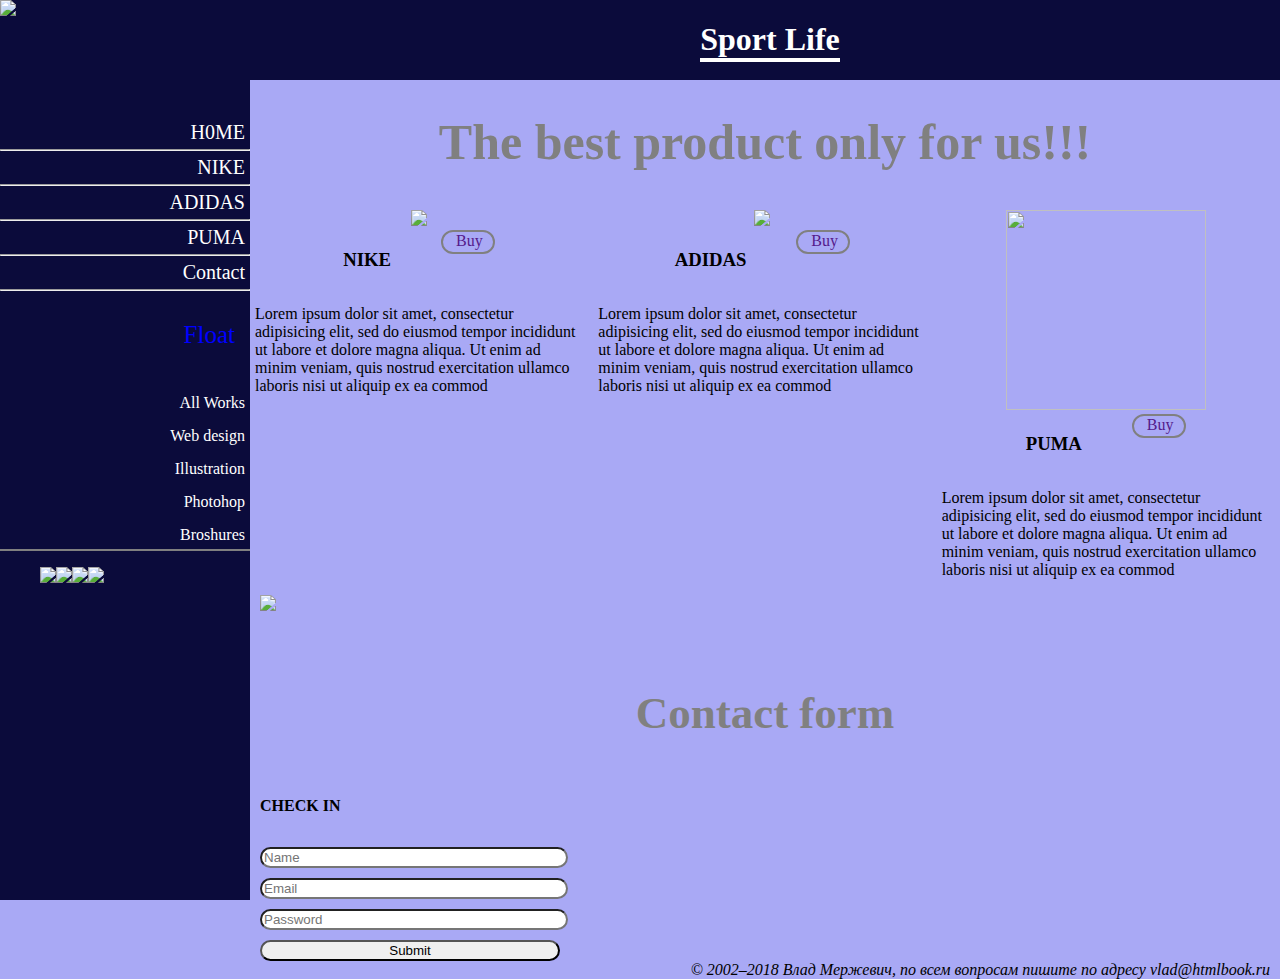
==== index.html @ dff3b132 "commit" ====
<!DOCTYPE html>
<html>
<head>
	<title>menu</title>
	<meta charset="utf-8">
	<link rel="stylesheet" type="text/css" href="index.css">
</head>
<body>
	<header>
		<div class="lago">
			<img src="https://sportmpro.ru/wp-content/uploads/2017/11/logo.png">
		</div>	
		<nav class="hover">
			<ul>
				<li><a href="">H0ME</a></li>
				<hr>
				<li><a href="">NIKE</a></li>
				<hr>
				<li><a href="">ADIDAS</a></li>
				<hr>
				<li><a href="">PUMA</a></li>
				<hr>
				<li><a href="#1">Contact</a></li>
				<hr>	
			</ul>
		</nav>
		<div  class="top">
			<ul>
				<li>Float</li>
			</ul>
		</div>
		<nav class="two">

			<ul>
				<li class="two-nav">All Works</li>
				<li class="two-nav">Web design</li>
				<li class="two-nav">Illustration</li>
				<li class="two-nav">Photohop</li>
				<li class="two-nav">Broshures</li>
			</ul>
		</nav>
		<div class="icon">
			<ul>
				<li><img src="https://icon-icons.com/icons2/832/PNG/48/fb_icon-icons.com_66689.png"></li>
				<li><img src="https://icon-icons.com/icons2/832/PNG/48/g_icon-icons.com_66684.png"></li>
				<li><img src="https://icon-icons.com/icons2/832/PNG/48/linked_icon-icons.com_66685.png"></li>
				<li><img src="https://icon-icons.com/icons2/1211/PNG/48/1491580635-yumminkysocialmedia26_83102.png"></li>
			</ul>
		</div>
	</header>
	<div class="headh1">
		<h1>Sport Life</h1>	
	</div>
	<div class="fond_logo">
		<h1>The best product only for us!!!</h1>
	</div>
	<article class="pictures2">
		<div class="photo">
			<div class="border">
				<img src="https://images.ua.prom.st/886837511_w200_h200_1.jpg">
			</div>
			<div class="Buy">
				<h3>NIKE</h3>
				 <div><a href="">Buy</a></div>
			</div>
			
		<div>
			<p>Lorem ipsum dolor sit amet, consectetur adipisicing elit, sed 	do eiusmod
			tempor incididunt ut labore et dolore magna aliqua. Ut enim ad minim veniam,
			quis nostrud exercitation ullamco laboris nisi ut aliquip ex ea commod</p>
		</div>
		</div>
		<div class="photo2">
			<div class="border">
				<img src="https://images.ua.prom.st/935001362_w200_h200_cqqyqw4b8l4.jpg">
			</div>
			<div class="Buy">
				<h3>ADIDAS</h3>
				<div><a href="">Buy</a></div>
			</div>
			
			<div>
				<p>Lorem ipsum dolor sit amet, consectetur adipisicing elit, sed do eiusmod
				tempor incididunt ut labore et dolore magna aliqua. Ut enim ad minim veniam,
				quis nostrud exercitation ullamco laboris nisi ut aliquip ex ea commod</p>
		</div>
		</div>
		<div class="photo3">
			<div class="border">
				<img style="width: 200px;height: 200px;" src="https://images.ua.prom.st/560535787_w640_h640_arsenal_ucl_te__yfluo_puma.jpg">
			</div>
			<div class="Buy">
				<h3>PUMA</h3>
				<div><a href="">Buy</a></div>
			</div>
		<div>	
			<p>Lorem ipsum dolor sit amet, consectetur adipisicing elit, 		sed do eiusmod
			tempor incididunt ut labore et dolore magna aliqua. Ut enim ad minim veniam,
			quis nostrud exercitation ullamco laboris nisi ut aliquip ex ea commod</p>
		</div>
		</div>
	</article>
	<div class="foto-content">
		<div>
			<img src="https://previews.123rf.com/images/vadymvdrobot/vadymvdrobot1504/vadymvdrobot150400505/38584503-woman-tying-shoelaces-at-gym-Stock-Photo.jpg">
		</div>
	</div>
	<div class="contact"><a name="#1"></a>
		<h2>Сontact form</h2>
	</div>
<footer>
	<form>
		<h4>CHECK IN</h4>
		<input class="inpt1" type="Name" name="" placeholder="Name">
		<input class="inpt2" type="Email" name="" placeholder="Email">
		<input class="inpt2" type="password" name="" placeholder="Password">
		<input class="inpt3" type="submit" name="">
	</form>
	<div>
		<i>© 2002–2018 Влад Мержевич, по всем вопросам пишите по адресу vlad@htmlbook.ru</i>
	</div>
	</footer>
</body>
</html>
---- index.css ----
body{
	margin: 0 auto;
	padding: 0;
	background-color: #A9A9F5;
}
header{
	position: fixed;
	top: 0;
	left: 0;
	height: 100%;
	width: 250px;
	background-color:#0B0B3B;
}
.lago{
	width: 200px;
	height: 100px;
}
.lago img{
	width: 100%;
}
.hover ul{
	padding: 0;
}
hr{
	margin: 0;
}
.hover li{
	list-style: none;
	line-height: 1,5;
	transition: all 3s;
	text-align: right;
	padding: 5px;
}
.hover li:hover{
	background-color: blue;
	transition: all 2s;
}
 li a{
	text-decoration: none;
	font-size: 20px;
	transition: all 1s;
	color: white;
	margin-left: 10px;
}
li a:hover{
	color: black;
}
/*второй список*/
.two li{
	list-style: none;
	text-align: right;
	margin: 5px 0px 0px 0px;
	padding:5px;
	color: white;
}
.two ul{
	margin-top: 20px;
	border-bottom:solid grey 2px;
}
.top{
	margin-top: -10px;
	text-align: right;
	color: white;
}
.top ul{
	list-style: none;
	color: blue;
	font-size: 25px;
	padding: 15px;
}
/*третий список*/
.icon li{
	list-style: none;
}
.icon ul{
	display: flex;
}

.headh1{
	padding-left: 260px;
	margin: 0;
	display: flex;
	justify-content: center;
	background-color:#0B0B3B;
	color: white;
}
.headh1 h1{
	box-shadow: 0 4px;

}
.fond_logo{
	padding-left: 250px;
}
.fond_logo h1{
	text-align: center;
	font-size: 50px;
	color: grey;
}

article{
	padding-left: 250px;
	display: flex;
	justify-content: space-between;
}
/*h3{
	text-align: center;
}*/
.Buy{
	display: flex;
	justify-content: space-between;
}
.Buy div{
	margin-left: 50px;
	border: solid grey 2px;
	height: 20px;
	width: 50px;
	border-radius: 20px;
}
a{
	text-decoration: none;
	margin-left: 13px;
}

.photo{
	display: flex;
	flex-direction: column;
	align-items: center;
	margin: 5px 10px 0px 5px; 
}
.photo2{
	display: flex;
	flex-direction: column;
	align-items: center;
	margin: 5px 10px 0px 5px;
}
.photo3{
	display: flex;
	flex-direction: column;
	align-items: center;
	margin: 5px 10px 0px 5px;
}
.border{
	border-radius: 50px;
}
.foto-content{
	padding-left: 260px;
}
.contact{
	padding-left: 250px;
	text-align: center;
	font-size: 30px;
	color: grey;

}
footer{
	padding-left: 250px;
	display: flex;
	justify-content:center;
	flex-direction: column;
}
footer div{
	display: flex;
	align-items: flex-end;
	justify-content: flex-end;
}
.footer pre{
	margin-right: 50px;
}
form{
	margin-left: 10px;
	border-radius: 20px;
	display: flex;
	flex-direction: column;
}
input{
	margin-top: 10px;
	border-radius: 50px;
}
.inpt1{
	width: 300px;
}
.inpt2{
	width: 300px;
}
.inpt3{
	width: 300px;
}
i{
	margin-right: 10px;
}
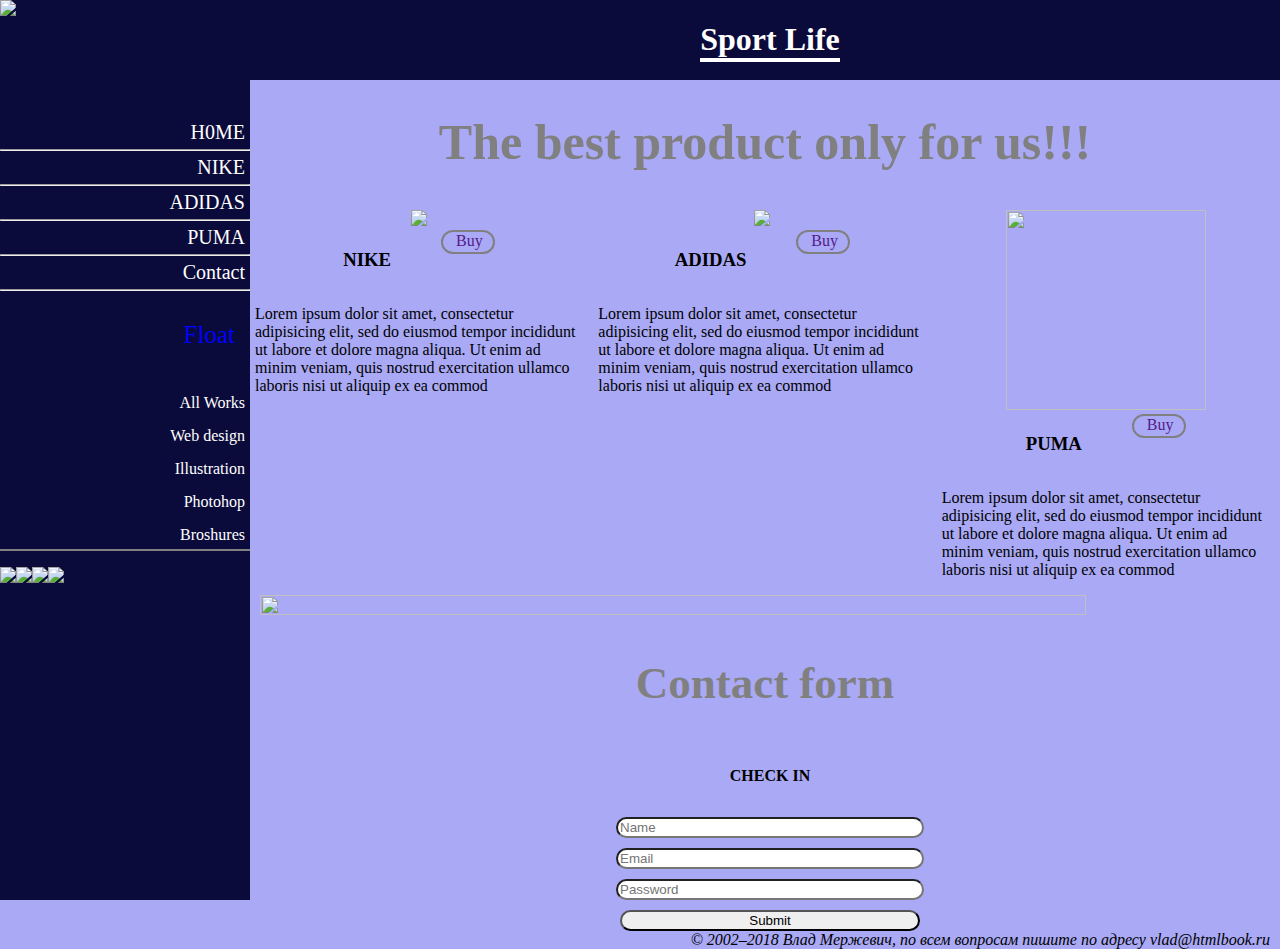
==== commit 2688d5e2: "commit" ====
--- a/index.html
+++ b/index.html
@@ -4,8 +4,10 @@
 	<title>menu</title>
 	<meta charset="utf-8">
 	<link rel="stylesheet" type="text/css" href="index.css">
+	<meta name="viewport" content="width=device-width, initial-scale=1.0">
 </head>
 <body>
+	<div class="position">
 	<header>
 		<div class="lago">
 			<img src="https://sportmpro.ru/wp-content/uploads/2017/11/logo.png">
@@ -14,13 +16,13 @@
 			<ul>
 				<li><a href="">H0ME</a></li>
 				<hr>
-				<li><a href="">NIKE</a></li>
+				<li><a href="nike.html">NIKE</a></li>
 				<hr>
 				<li><a href="">ADIDAS</a></li>
 				<hr>
 				<li><a href="">PUMA</a></li>
 				<hr>
-				<li><a href="#1">Contact</a></li>
+				<li><a href="">Contact</a></li>
 				<hr>	
 			</ul>
 		</nav>
@@ -105,7 +107,7 @@
 			<img src="https://previews.123rf.com/images/vadymvdrobot/vadymvdrobot1504/vadymvdrobot150400505/38584503-woman-tying-shoelaces-at-gym-Stock-Photo.jpg">
 		</div>
 	</div>
-	<div class="contact"><a name="#1"></a>
+	<div class="contact">
 		<h2>Сontact form</h2>
 	</div>
 <footer>
@@ -120,5 +122,6 @@
 		<i>© 2002–2018 Влад Мержевич, по всем вопросам пишите по адресу vlad@htmlbook.ru</i>
 	</div>
 	</footer>
+	</div>
 </body>
 </html>--- a/index.css
+++ b/index.css
@@ -2,6 +2,7 @@
 	margin: 0 auto;
 	padding: 0;
 	background-color: #A9A9F5;
+	max-width: 1900px;
 }
 header{
 	position: fixed;
@@ -10,6 +11,12 @@
 	height: 100%;
 	width: 250px;
 	background-color:#0B0B3B;
+	float: left;
+}
+.position{
+	margin: 0 auto;
+	display: flex;
+	flex-direction: column;
 }
 .lago{
 	width: 200px;
@@ -27,7 +34,7 @@
 .hover li{
 	list-style: none;
 	line-height: 1,5;
-	transition: all 3s;
+	transition: all 2s;
 	text-align: right;
 	padding: 5px;
 }
@@ -74,6 +81,7 @@
 }
 .icon ul{
 	display: flex;
+	padding: 0;
 }
 
 .headh1{
@@ -145,6 +153,14 @@
 .foto-content{
 	padding-left: 260px;
 }
+.foto-content div{
+	margin:0 auto;
+}
+.foto-content div img{
+	width: 90%;
+	height: 30%;
+
+}
 .contact{
 	padding-left: 250px;
 	text-align: center;
@@ -171,6 +187,7 @@
 	border-radius: 20px;
 	display: flex;
 	flex-direction: column;
+	align-items: center;
 }
 input{
 	margin-top: 10px;
@@ -187,4 +204,52 @@
 }
 i{
 	margin-right: 10px;
-}+}
+@media screen and (max-width: 1100px){
+	.pictures2{
+		flex-wrap: wrap;
+		justify-content: center;
+	}
+	.pictures2 p{
+		width: 300px;
+	}
+	.border img{
+
+	}
+ }
+ @media screen and (max-width: 600px){
+ 	header{
+ 		width: 220px;
+ 	}
+ 	.icon ul {
+ 		padding: 0;
+ 	}
+ 	.pictures2 p{
+		width: 250px;
+	}
+	.foto-content{
+	padding-left: 200px;
+}
+ }
+ @media screen and (max-width: 320px){
+ 	header{
+ 		width: 120px;
+ 	}
+ 	.icon{
+ 		display: none;
+ 	}
+ 	.position{
+ 		display: flex;
+/* 		flex-direction: column;*/
+ 	}
+ 	.lago{
+	width: 100px;
+	height: 100px;
+	}
+.lago img{
+	width: 100%;
+	}
+	.foto-content{
+	padding-left: 155px;
+}
+ }